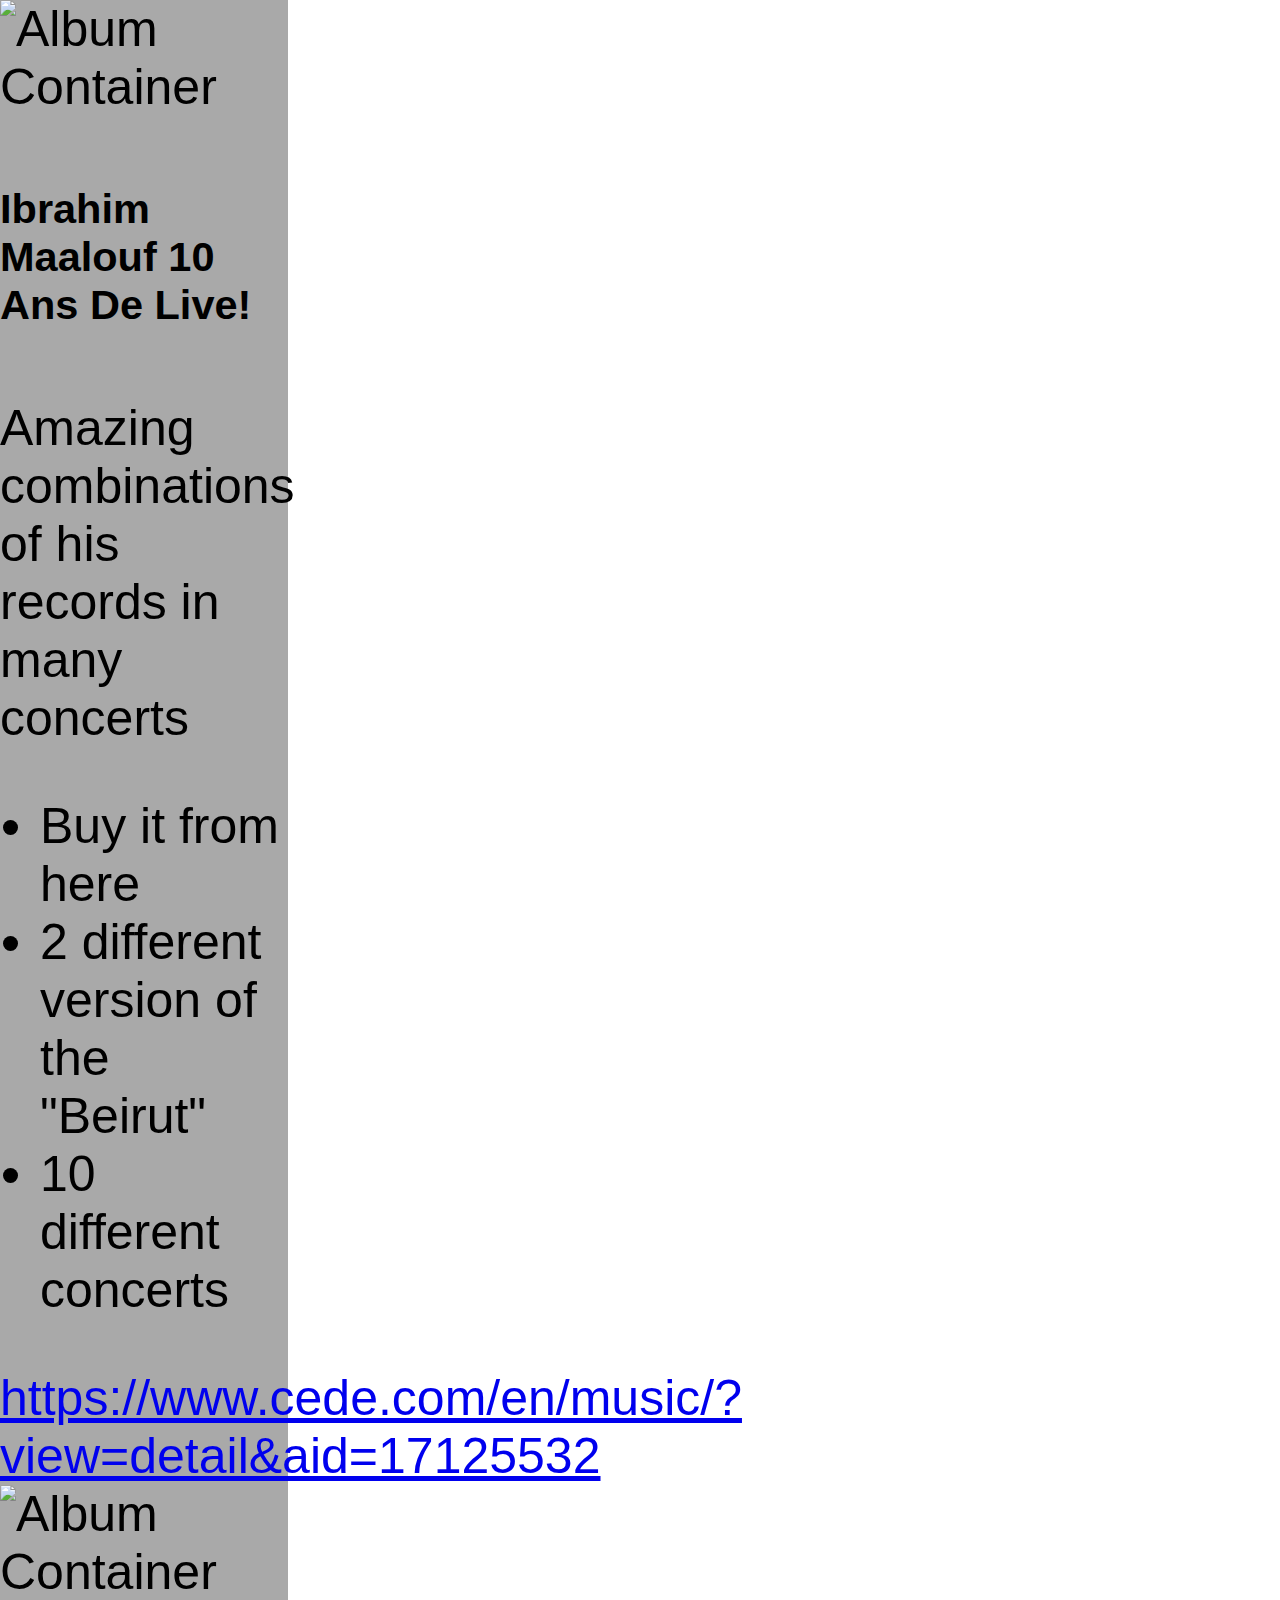
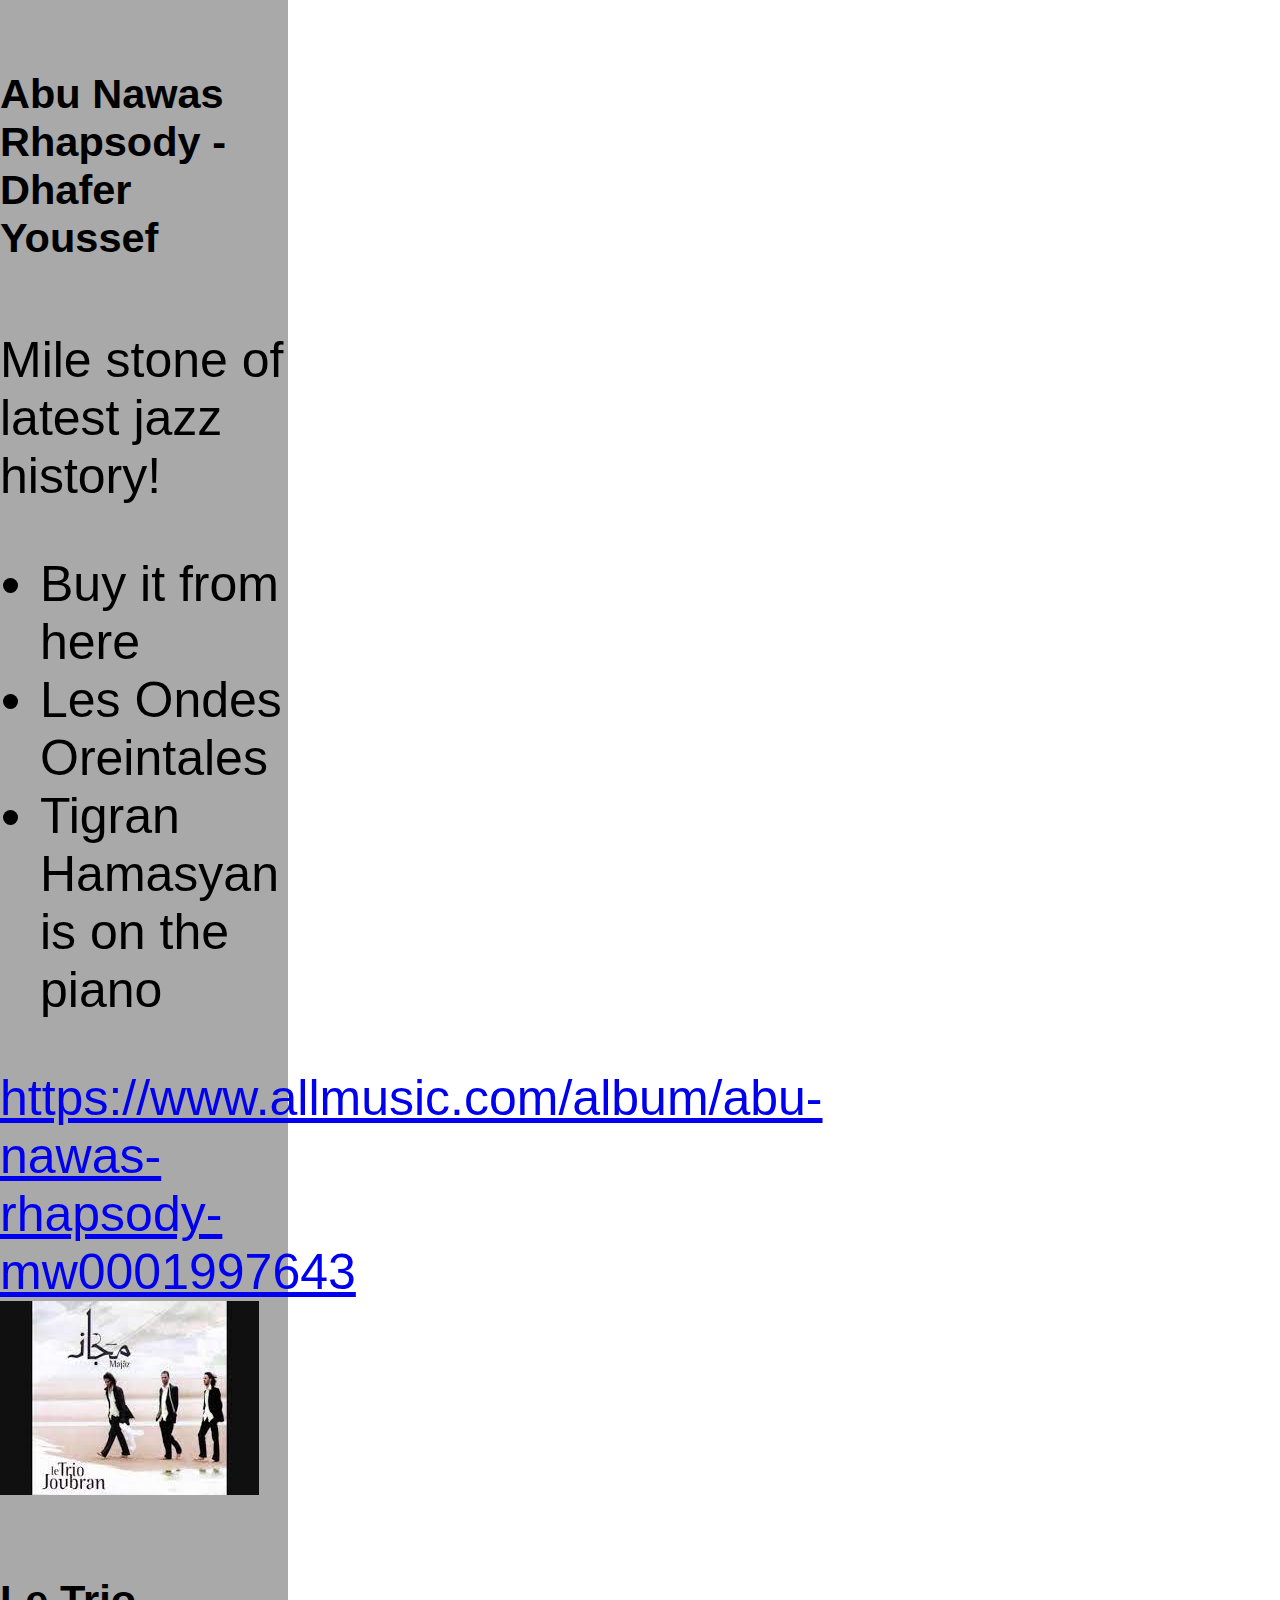
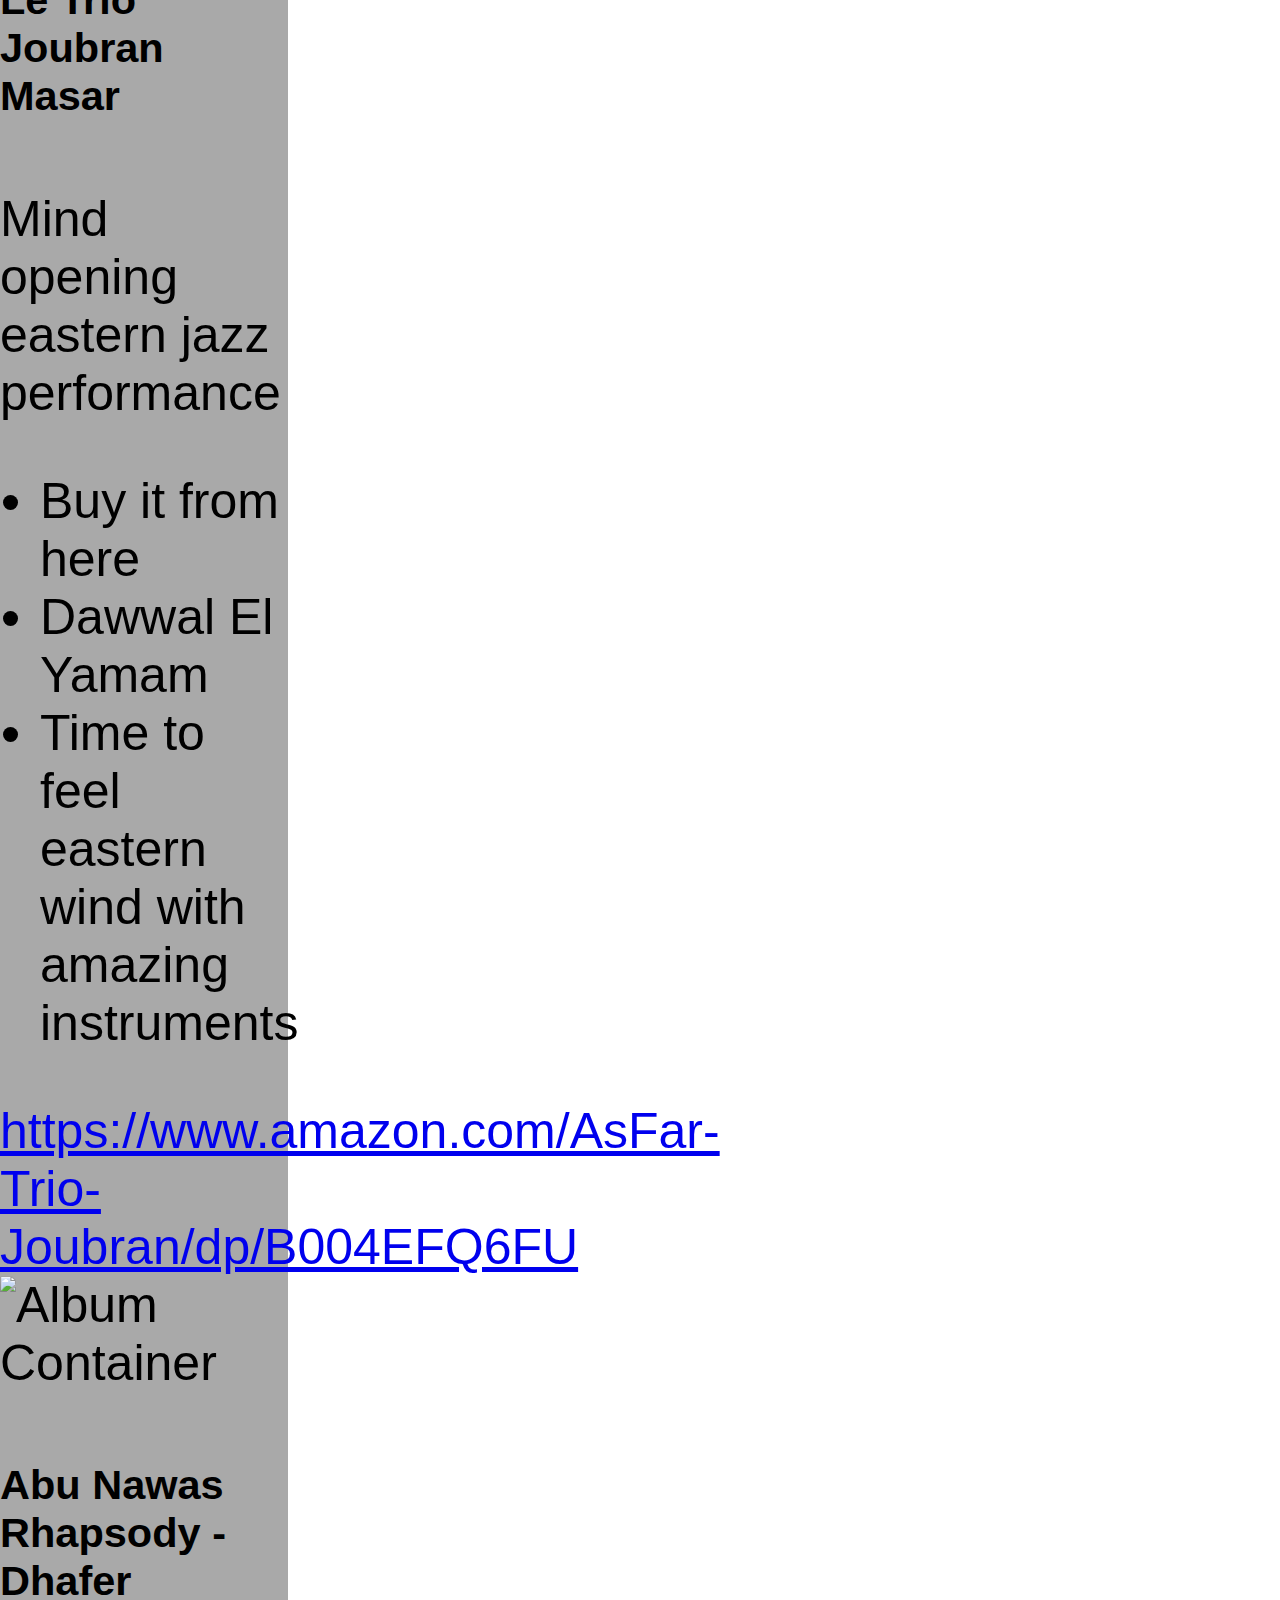
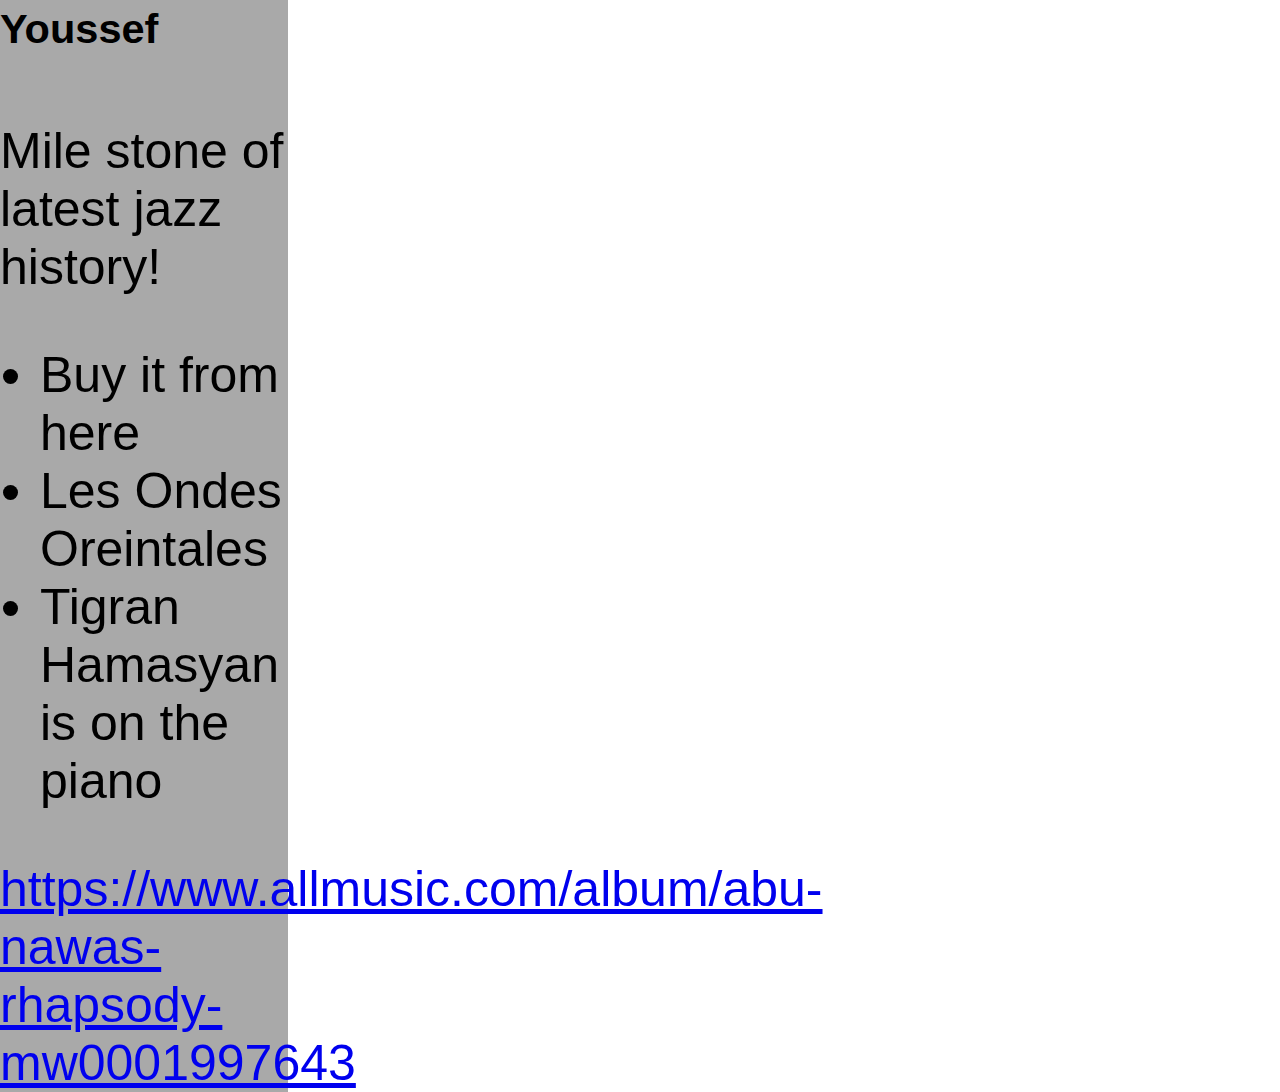
==== Full_Stack_Deep_Learning_(Module_8)/Bootstrap_(Day_2)/m8-d2-bootstrap-hw.html @ ab4419a4 "updated" ====
<!DOCTYPE html>
<!--
ASSIGNMENT TOPIC
You are creating a website to showcase your favourite music albums.
In this page you will have a short biography section of yourself, and the top albums of your life, 
the worst album you ever listened to and everything related to the music you love.

ASSIGNMENT RULES
- Use Bootstrap classes to create the page.
- Use containers, rows and cols in order to achieve a great responsive layout.
- The project must be pushed to a new repository and linked in EduFlow by the end of the day.
- If you don't feel like wasting too much time on finding the pictures you can just find some of your best picks 
and then fill the rest of the page using a placeholder image like this: http://placehold.it/300
- To test the page: download Live Server, start it and inspect from the browser with developer tools and device emulator.

NOTE:
Even the most experienced designers need inspiration.
Spend some time surfing the web researching the best way of representing the albums you love.
Could be the Amazon way, the Spotify or Apple music way or any other music collection out there.

HINT: Make sure to finish the structure and responsiveness before focusing too much on details.
-->

<html lang="en">

<head>
    
    <meta charset="utf-8" />
    <meta name="viewport" content="width=device-width, initial-scale=1, shrink-to-fit=no" />
    <title>Best Albums Ever</title>
    <!-- IMPORT ALL THE BOOTSTRAP RELATED CSS & SCRIPTS-->
    <link href="https://cdn.jsdelivr.net/npm/bootstrap@5.0.2/dist/css/bootstrap.min.css" rel="stylesheet" integrity="sha384-EVSTQN3/azprG1Anm3QDgpJLIm9Nao0Yz1ztcQTwFspd3yD65VohhpuuCOmLASjC" crossorigin="anonymous">    
    <link rel ="stylesheet" type="text/css" href="style.css" media="screen" />

<body>
    <div class="container">
        <div class="row">

            <div class="col-lg-4 mb-4">
                <div class="card" style="width: 18rem;">
                    <img src="https://blob.cede.ch/catalog/17125000/17125532_1_92.jpg?v=5" class="card-img-top" alt="Album Container">
                    <div class="card-body">
                    <h5 class="card-title">Ibrahim Maalouf 10 Ans De Live!</h5>
                    <p class="card-text">Amazing combinations of his records in many concerts</p>
                    </div>
                    <ul class="list-group list-group-flush">
                    <li class="list-group-item">Buy it from here</li>
                    <li class="list-group-item">2 different version of the "Beirut"</li>
                    <li class="list-group-item"> 10 different concerts </li>
                    </ul>
                    <div class="card-body">
                    <a href="#" class="card-link">https://www.cede.com/en/music/?view=detail&aid=17125532</a>
                    </div>
                </div>
            </div>
                


            <div class="col-lg-4 mb-4">        
                <div class="card" style="width: 18rem;">
                    <img src="https://cps-static.rovicorp.com/3/JPG_500/MI0003/062/MI0003062685.jpg?partner=allrovi.com" class="card-img-top" alt="Album Container">
                    <div class="card-body">
                    <h5 class="card-title">Abu Nawas Rhapsody - Dhafer Youssef</h5>
                    <p class="card-text">Mile stone of latest jazz history! </p>
                    </div>
                    <ul class="list-group list-group-flush">
                    <li class="list-group-item">Buy it from here</li>
                    <li class="list-group-item">Les Ondes Oreintales</li>
                    <li class="list-group-item"> Tigran Hamasyan is on the piano </li>
                    </ul>
                    <div class="card-body">
                    <a href="#" class="card-link">https://www.allmusic.com/album/abu-nawas-rhapsody-mw0001997643</a>

                    </div>
                </div>
            </div>
             

            <div class="col-lg-4 mb-4"> 
                <div class="card" style="width: 18rem;">
                    <img src="[data-uri]" class="card-img-top" alt="Album Container">
                    <div class="card-body">
                    <h5 class="card-title">Le Trio Joubran Masar </h5>
                    <p class="card-text"> Mind opening eastern jazz performance </p>
                    </div>
                    <ul class="list-group list-group-flush">
                    <li class="list-group-item">Buy it from here</li>
                    <li class="list-group-item">Dawwal El Yamam</li>
                    <li class="list-group-item"> Time to feel eastern wind with amazing instruments </li>
                    </ul>
                    <div class="card-body">
                    <a href="#" class="card-link">https://www.amazon.com/AsFar-Trio-Joubran/dp/B004EFQ6FU</a>

                    </div>
                </div>

            <div class="col-lg-4 mb-4">        
                <div class="card" style="width: 18rem;">
                    <img src="https://cps-static.rovicorp.com/3/JPG_500/MI0003/062/MI0003062685.jpg?partner=allrovi.com" class="card-img-top" alt="Album Container">
                    <div class="card-body">
                    <h5 class="card-title">Abu Nawas Rhapsody - Dhafer Youssef</h5>
                    <p class="card-text">Mile stone of latest jazz history! </p>
                    </div>
                    <ul class="list-group list-group-flush">
                    <li class="list-group-item">Buy it from here</li>
                    <li class="list-group-item">Les Ondes Oreintales</li>
                    <li class="list-group-item"> Tigran Hamasyan is on the piano </li>
                    </ul>
                    <div class="card-body">
                    <a href="#" class="card-link">https://www.allmusic.com/album/abu-nawas-rhapsody-mw0001997643</a>

                    </div>
                </div>
            </div>






    </div>
    <body>



    <style>
        
        /* EXERCISE 1
            For every Album we'd like to have a consistent style.
            Create a class for:
            - The album container
            - The album cover
            - The album title
            - The album group / singer / dj
            - ... and so on 

            to make sure you give every album the same consistent appearance.
         */
    
         * {
          box-sizing: border-box;
        }
  
        body {
          font-family: "RocknRoll One", sans-serif;
          margin: 0;
        }


    </style>
</head>

<body>
    <!-- EXERCISE 2 
            Implement a navigation bar using the bootstrap component
            This navigation bar must link every section in your page
        -->

    <!-- EXERCISE 3
            Create a responsive section for your favourite albums.
            In this section you should have:
            - 4 albums per row when the screen is very large
            - 3 albums per row when you are on a tablet (or a smaller viewport)
            - 2 albums per row when you are on a small screen
        -->

    <!-- EXERCISE 4
            Create a section for the album reviews.
            Pick one of your fav albums, and create a section with:
            - Cover
            - Title
            - Band
            - Duration
            - Genre
            - Tracklist
            - ... And whatever you think it's interesting about it!
        -->

    <!-- EXERCISE 5
            Worst album list! Find out the music you don't really like or you find overrated and list it
            in this "hall of shame" chart!
        -->

    <!-- EXERCISE 6
            Do you have any musician / band you admire or you are a fan of?
            This section is dedicated to him / her / them: implement a carousel and feel free to experiment a little with this section.
        -->

    <!-- EXERCISE 7
            Just covers!
            Create a tapestry of album pictures. Every album picture must be "square" (use CSS to do that).
            Put at least 20 covers (also repeated) to have a nice effect and see how Bootstrap handles it.
        -->

    <!-- EXERCISE 8
            Implement a footer with some information / social links
        -->

    <!-- ############ EXTRA:
        EXERCISE 9
            Create an album details area that is going to be toggled on and off by clicking on the album image
        -->

    <!-- EXERCISE 10
            Add a button to each section. By clicking on it the section body appears (if hidden) or disappears (if visible) 
            (hint: look for a boostrap component that can handle the job for you.)
        -->

</body>

</html>
---- Full_Stack_Deep_Learning_(Module_8)/Bootstrap_(Day_2)/style.css ----
.card {
    background-color: darkgrey;
    font-size: 50px;
    

}
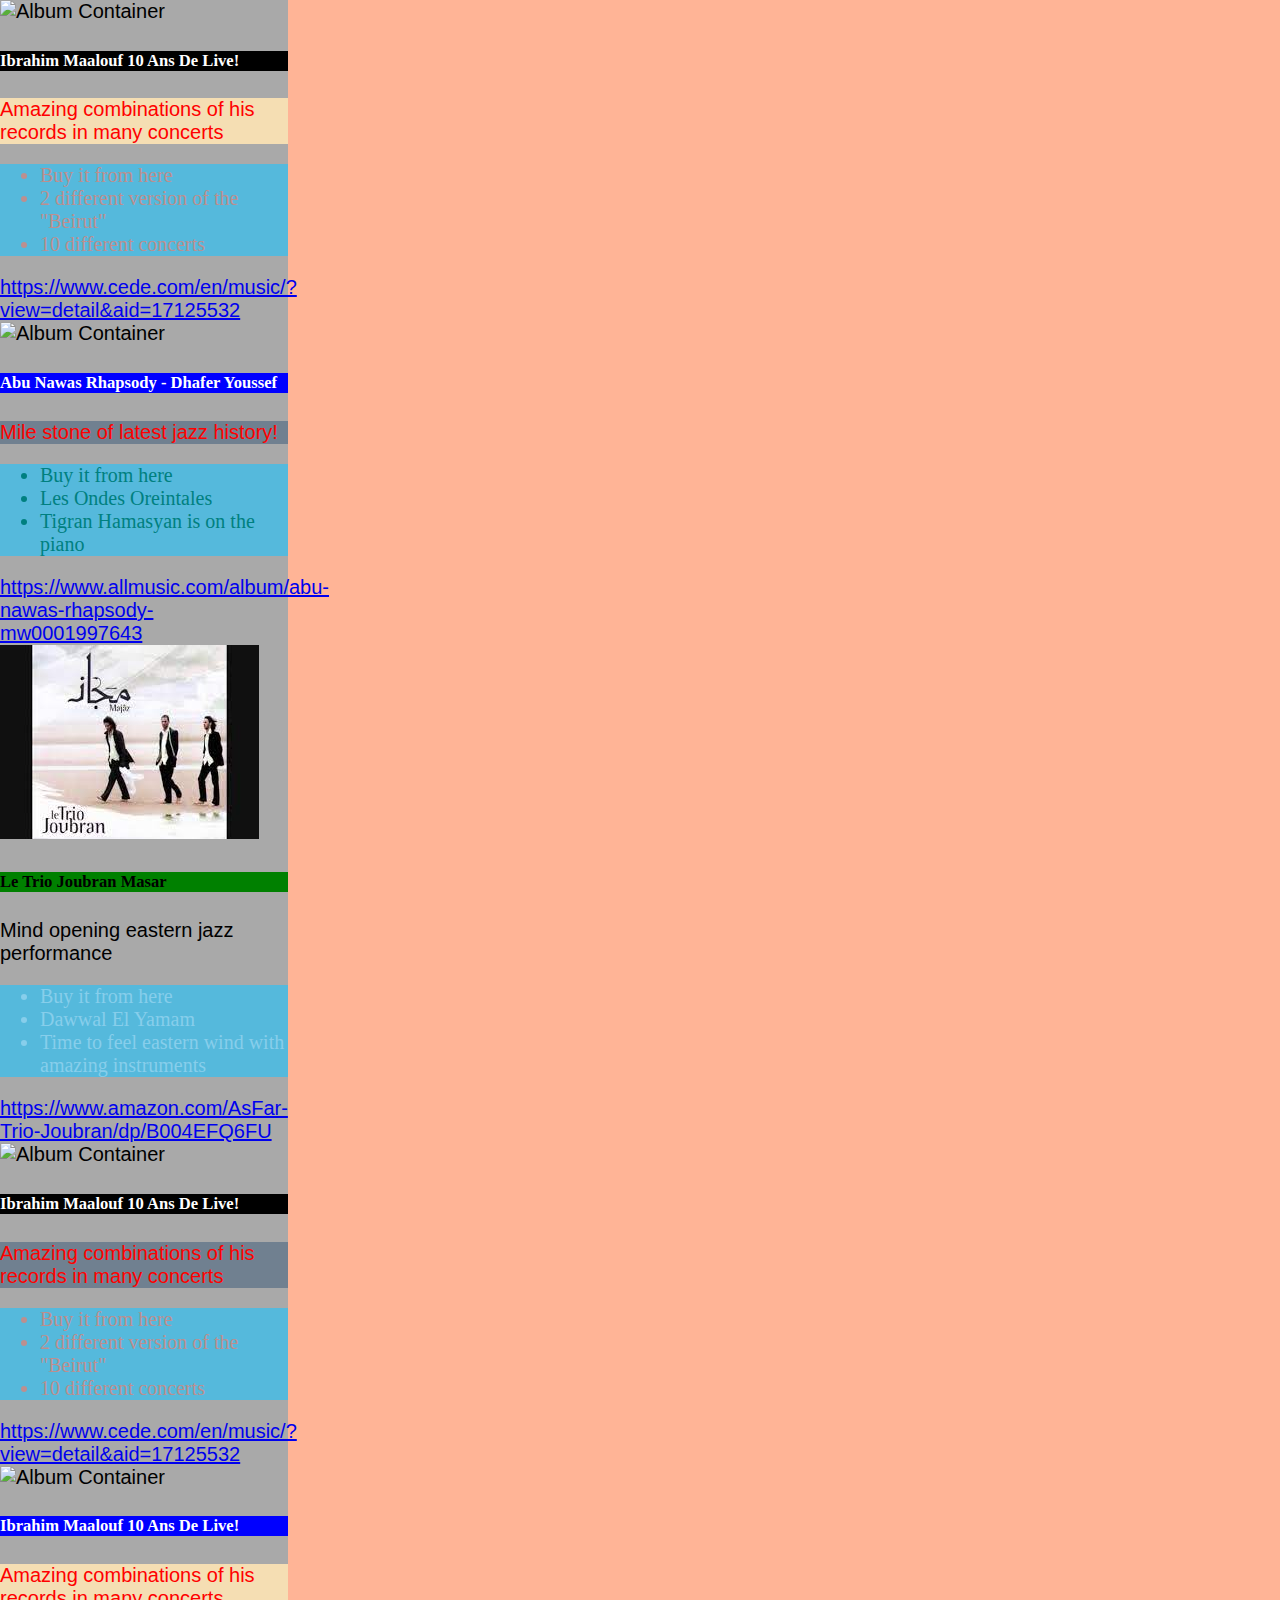
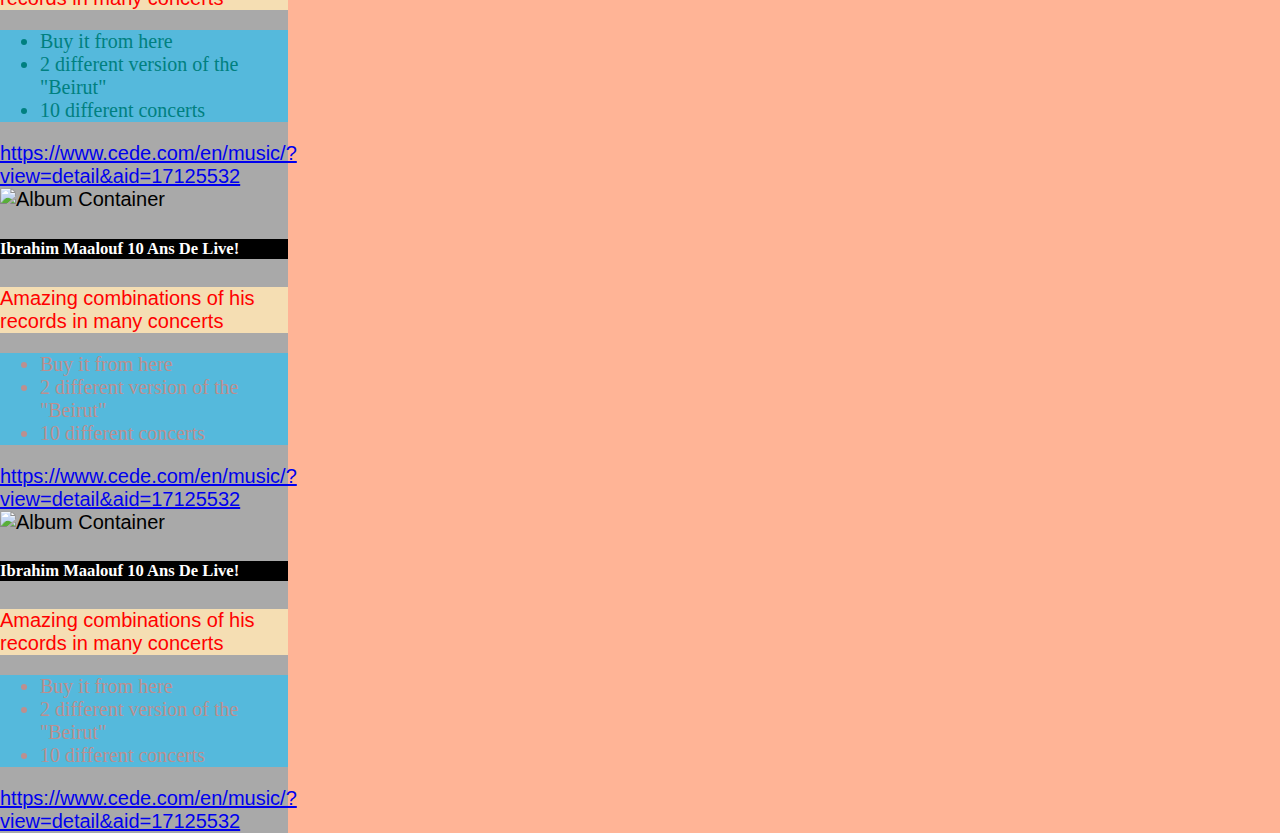
==== commit 13302ec5: "updated web page" ====
--- a/Full_Stack_Deep_Learning_(Module_8)/Bootstrap_(Day_2)/m8-d2-bootstrap-hw.html
+++ b/Full_Stack_Deep_Learning_(Module_8)/Bootstrap_(Day_2)/m8-d2-bootstrap-hw.html
@@ -39,11 +39,11 @@
             <div class="col-lg-4 mb-4">
                 <div class="card" style="width: 18rem;">
                     <img src="https://blob.cede.ch/catalog/17125000/17125532_1_92.jpg?v=5" class="card-img-top" alt="Album Container">
-                    <div class="card-body">
-                    <h5 class="card-title">Ibrahim Maalouf 10 Ans De Live!</h5>
-                    <p class="card-text">Amazing combinations of his records in many concerts</p>
-                    </div>
-                    <ul class="list-group list-group-flush">
+                    <div class="ibrahim-body">
+                    <h5 class="ibrahim-title">Ibrahim Maalouf 10 Ans De Live!</h5>
+                    <p class="ibrahim-text">Amazing combinations of his records in many concerts</p>
+                    </div>
+                    <ul class="ibrahim-list">
                     <li class="list-group-item">Buy it from here</li>
                     <li class="list-group-item">2 different version of the "Beirut"</li>
                     <li class="list-group-item"> 10 different concerts </li>
@@ -59,11 +59,11 @@
             <div class="col-lg-4 mb-4">        
                 <div class="card" style="width: 18rem;">
                     <img src="https://cps-static.rovicorp.com/3/JPG_500/MI0003/062/MI0003062685.jpg?partner=allrovi.com" class="card-img-top" alt="Album Container">
-                    <div class="card-body">
-                    <h5 class="card-title">Abu Nawas Rhapsody - Dhafer Youssef</h5>
-                    <p class="card-text">Mile stone of latest jazz history! </p>
-                    </div>
-                    <ul class="list-group list-group-flush">
+                    <div class="cafer-body">
+                    <h5 class="cafer-title">Abu Nawas Rhapsody - Dhafer Youssef</h5>
+                    <p class="cafer-text">Mile stone of latest jazz history! </p>
+                    </div>
+                    <ul class="cafer-list">
                     <li class="list-group-item">Buy it from here</li>
                     <li class="list-group-item">Les Ondes Oreintales</li>
                     <li class="list-group-item"> Tigran Hamasyan is on the piano </li>
@@ -79,11 +79,11 @@
             <div class="col-lg-4 mb-4"> 
                 <div class="card" style="width: 18rem;">
                     <img src="[data-uri]" class="card-img-top" alt="Album Container">
-                    <div class="card-body">
-                    <h5 class="card-title">Le Trio Joubran Masar </h5>
+                    <div class="jo-body">
+                    <h5 class="jo-title">Le Trio Joubran Masar </h5>
                     <p class="card-text"> Mind opening eastern jazz performance </p>
                     </div>
-                    <ul class="list-group list-group-flush">
+                    <ul class="jo-list">
                     <li class="list-group-item">Buy it from here</li>
                     <li class="list-group-item">Dawwal El Yamam</li>
                     <li class="list-group-item"> Time to feel eastern wind with amazing instruments </li>
@@ -93,32 +93,93 @@
 
                     </div>
                 </div>
-
-            <div class="col-lg-4 mb-4">        
-                <div class="card" style="width: 18rem;">
-                    <img src="https://cps-static.rovicorp.com/3/JPG_500/MI0003/062/MI0003062685.jpg?partner=allrovi.com" class="card-img-top" alt="Album Container">
-                    <div class="card-body">
-                    <h5 class="card-title">Abu Nawas Rhapsody - Dhafer Youssef</h5>
-                    <p class="card-text">Mile stone of latest jazz history! </p>
-                    </div>
-                    <ul class="list-group list-group-flush">
-                    <li class="list-group-item">Buy it from here</li>
-                    <li class="list-group-item">Les Ondes Oreintales</li>
-                    <li class="list-group-item"> Tigran Hamasyan is on the piano </li>
-                    </ul>
-                    <div class="card-body">
-                    <a href="#" class="card-link">https://www.allmusic.com/album/abu-nawas-rhapsody-mw0001997643</a>
-
+    </div>
+
+
+
+    <div class="container">
+        <div class="row">
+
+            <div class="col-lg-3 mb-4">
+                <div class="card" style="width: 18rem;">
+                    <img src="https://www.golddisk.ru/goods_img/13/135451.jpg" class="card-img-top" alt="Album Container">
+                    <div class="ibrahim-body">
+                    <h5 class="ibrahim-title">Ibrahim Maalouf 10 Ans De Live!</h5>
+                    <p class="cafer-text">Amazing combinations of his records in many concerts</p>
+                    </div>
+                    <ul class="ibrahim-list">
+                    <li class="list-group-item">Buy it from here</li>
+                    <li class="list-group-item">2 different version of the "Beirut"</li>
+                    <li class="list-group-item"> 10 different concerts </li>
+                    </ul>
+                    <div class="card-body">
+                    <a href="#" class="card-link">https://www.cede.com/en/music/?view=detail&aid=17125532</a>
                     </div>
                 </div>
             </div>
 
 
-
+            <div class="col-lg-3 mb-4">
+                <div class="card" style="width: 18rem;">
+                    <img src="https://www.rollingstone.com/wp-content/uploads/2018/06/rs-125606-092313-weekend-rock-10-500-1379961073.jpg?w=500" class="card-img-top" alt="Album Container">
+                    <div class="jo-body">
+                    <h5 class="cafer-title">Ibrahim Maalouf 10 Ans De Live!</h5>
+                    <p class="ibrahim-text">Amazing combinations of his records in many concerts</p>
+                    </div>
+                    <ul class="cafer-list">
+                    <li class="list-group-item">Buy it from here</li>
+                    <li class="list-group-item">2 different version of the "Beirut"</li>
+                    <li class="list-group-item"> 10 different concerts </li>
+                    </ul>
+                    <div class="card-body">
+                    <a href="#" class="card-link">https://www.cede.com/en/music/?view=detail&aid=17125532</a>
+                    </div>
+                </div>
+            </div>    
+
+            <div class="col-lg-3 mb-4">
+                <div class="card" style="width: 18rem;">
+                    <img src="https://static.dw.com/image/39219505_101.jpg" class="card-img-top" alt="Album Container">
+                    <div class="ibrahim-body">
+                    <h5 class="ibrahim-title">Ibrahim Maalouf 10 Ans De Live!</h5>
+                    <p class="ibrahim-text">Amazing combinations of his records in many concerts</p>
+                    </div>
+                    <ul class="ibrahim-list">
+                    <li class="list-group-item">Buy it from here</li>
+                    <li class="list-group-item">2 different version of the "Beirut"</li>
+                    <li class="list-group-item"> 10 different concerts </li>
+                    </ul>
+                    <div class="card-body">
+                    <a href="#" class="card-link">https://www.cede.com/en/music/?view=detail&aid=17125532</a>
+                    </div>
+                </div>
+            </div>    
+
+            <div class="col-lg-3 mb-4">
+                <div class="card" style="width: 18rem;">
+                    <img src="https://i.scdn.co/image/ab67616d0000b273566ab0e9dcb5df4d2758a834" class="card-img-top" alt="Album Container">
+                    <div class="ibrahim-body">
+                    <h5 class="ibrahim-title">Ibrahim Maalouf 10 Ans De Live!</h5>
+                    <p class="ibrahim-text">Amazing combinations of his records in many concerts</p>
+                    </div>
+                    <ul class="ibrahim-list">
+                    <li class="list-group-item">Buy it from here</li>
+                    <li class="list-group-item">2 different version of the "Beirut"</li>
+                    <li class="list-group-item"> 10 different concerts </li>
+                    </ul>
+                    <div class="card-body">
+                    <a href="#" class="card-link">https://www.cede.com/en/music/?view=detail&aid=17125532</a>
+                    </div>
+                </div>
+            </div>    
 
 
 
     </div>
+
+
+
+
     <body>
 
 
--- a/Full_Stack_Deep_Learning_(Module_8)/Bootstrap_(Day_2)/style.css
+++ b/Full_Stack_Deep_Learning_(Module_8)/Bootstrap_(Day_2)/style.css
@@ -1,6 +1,55 @@
 .card {
     background-color: darkgrey;
-    font-size: 50px;
-    
+    font-size: 20px;
+}
+h5.ibrahim-title {
+    background-color:black;
+    color:white;
+    font-family: Cambria, Cochin, Georgia, Times, 'Times New Roman', serif ;
+}
+p.ibrahim-text {
+    background-color: wheat;
+    color: red;
+    font-family: 'Gill Sans', 'Gill Sans MT', Calibri, 'Trebuchet MS', sans-serif;
+}
+ul.ibrahim-list {
+    background-color: rgba(85, 185,220, 10);
+    color: rosybrown;
+    font-family: fantasy;
+}
 
+h5.cafer-title {
+    background-color:blue;
+    color:white;
+    font-family: Cambria, Cochin, Georgia, Times, 'Times New Roman', serif ;
+}
+p.cafer-text {
+    background-color:slategray;
+    color: red;
+    font-family: 'Gill Sans', 'Gill Sans MT', Calibri, 'Trebuchet MS', sans-serif;
+}
+ul.cafer-list {
+    background-color: rgba(85, 185,220, 10);
+    color: teal;
+    font-family: fantasy;
+}
+
+
+h5.jo-title {
+    background-color:green;
+    color:black;
+    font-family: 'Times New Roman', Times, serif ;
+}
+p.jo-text {
+    background-color:coral;
+    color:white;
+    font-family: 'Gill Sans', 'Gill Sans MT', Calibri, 'Trebuchet MS', sans-serif;
+}
+ul.jo-list {
+    background-color: rgba(85, 185,220, 10);
+    color:skyblue;
+    font-family: fantasy;
+}
+body {
+    background-color: rgb(255, 180,150);
 }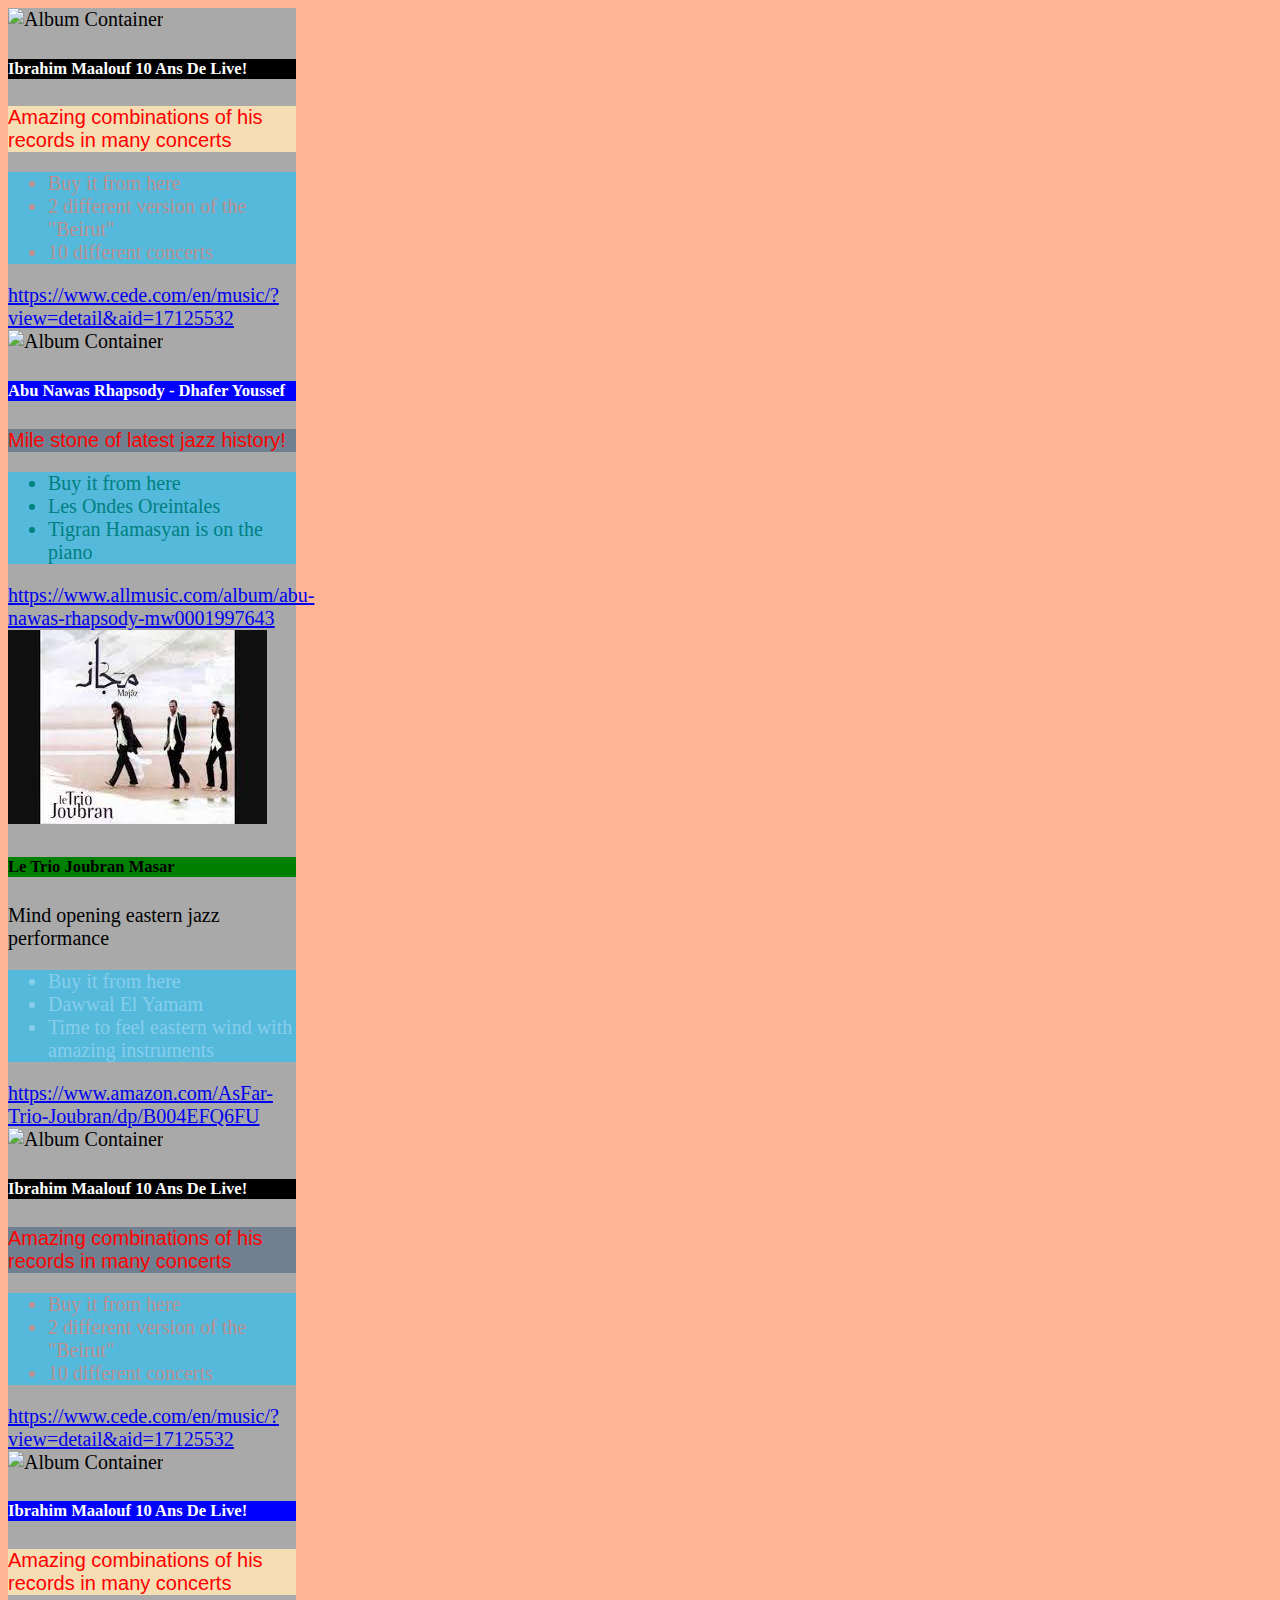
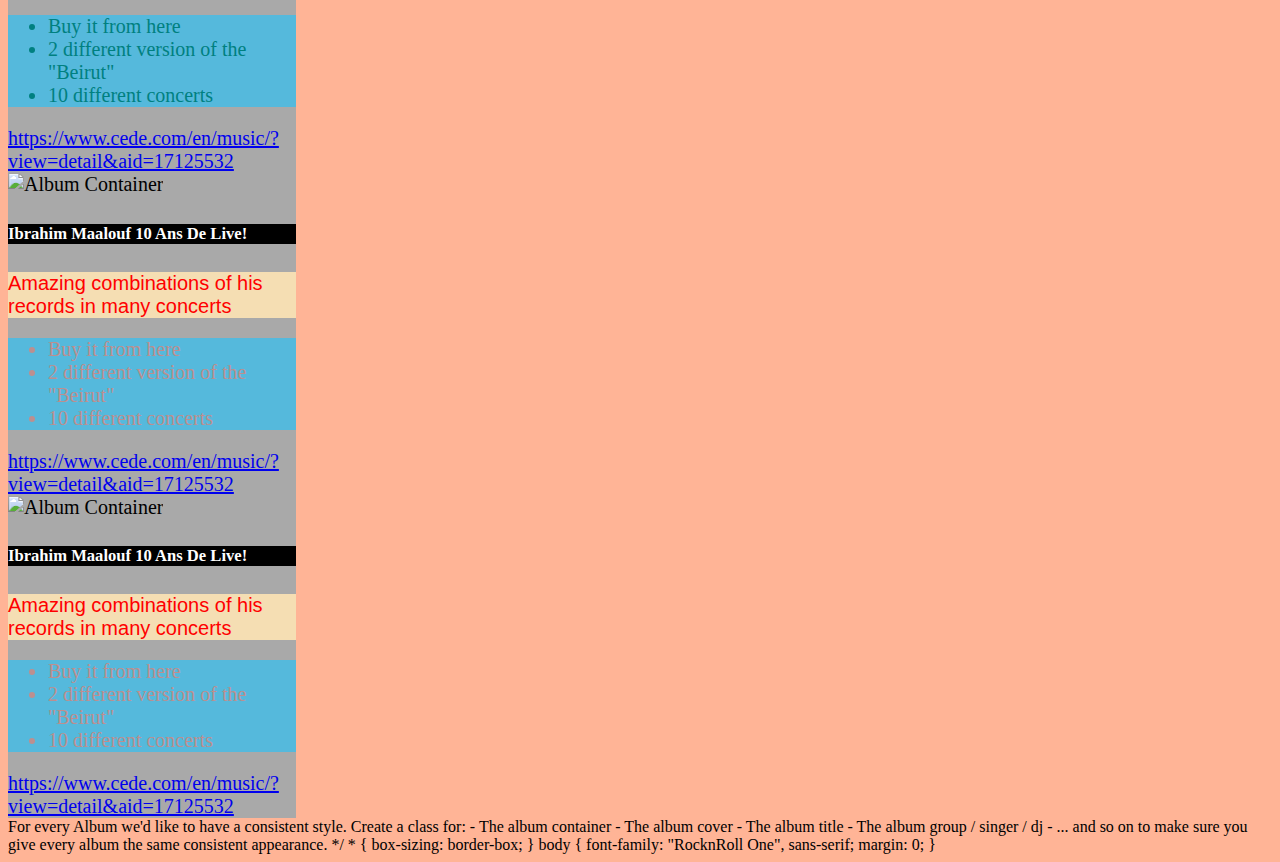
==== commit aca15434: "s" ====
--- a/Full_Stack_Deep_Learning_(Module_8)/Bootstrap_(Day_2)/m8-d2-bootstrap-hw.html
+++ b/Full_Stack_Deep_Learning_(Module_8)/Bootstrap_(Day_2)/m8-d2-bootstrap-hw.html
@@ -31,6 +31,9 @@
     <!-- IMPORT ALL THE BOOTSTRAP RELATED CSS & SCRIPTS-->
     <link href="https://cdn.jsdelivr.net/npm/bootstrap@5.0.2/dist/css/bootstrap.min.css" rel="stylesheet" integrity="sha384-EVSTQN3/azprG1Anm3QDgpJLIm9Nao0Yz1ztcQTwFspd3yD65VohhpuuCOmLASjC" crossorigin="anonymous">    
     <link rel ="stylesheet" type="text/css" href="style.css" media="screen" />
+</head>
+
+
 
 <body>
     <div class="container">
@@ -181,12 +184,7 @@
 
 
     <body>
-
-
-
-    <style>
-        
-        /* EXERCISE 1
+    </head>
             For every Album we'd like to have a consistent style.
             Create a class for:
             - The album container
@@ -209,7 +207,7 @@
 
 
     </style>
-</head>
+
 
 <body>
     <!-- EXERCISE 2 
